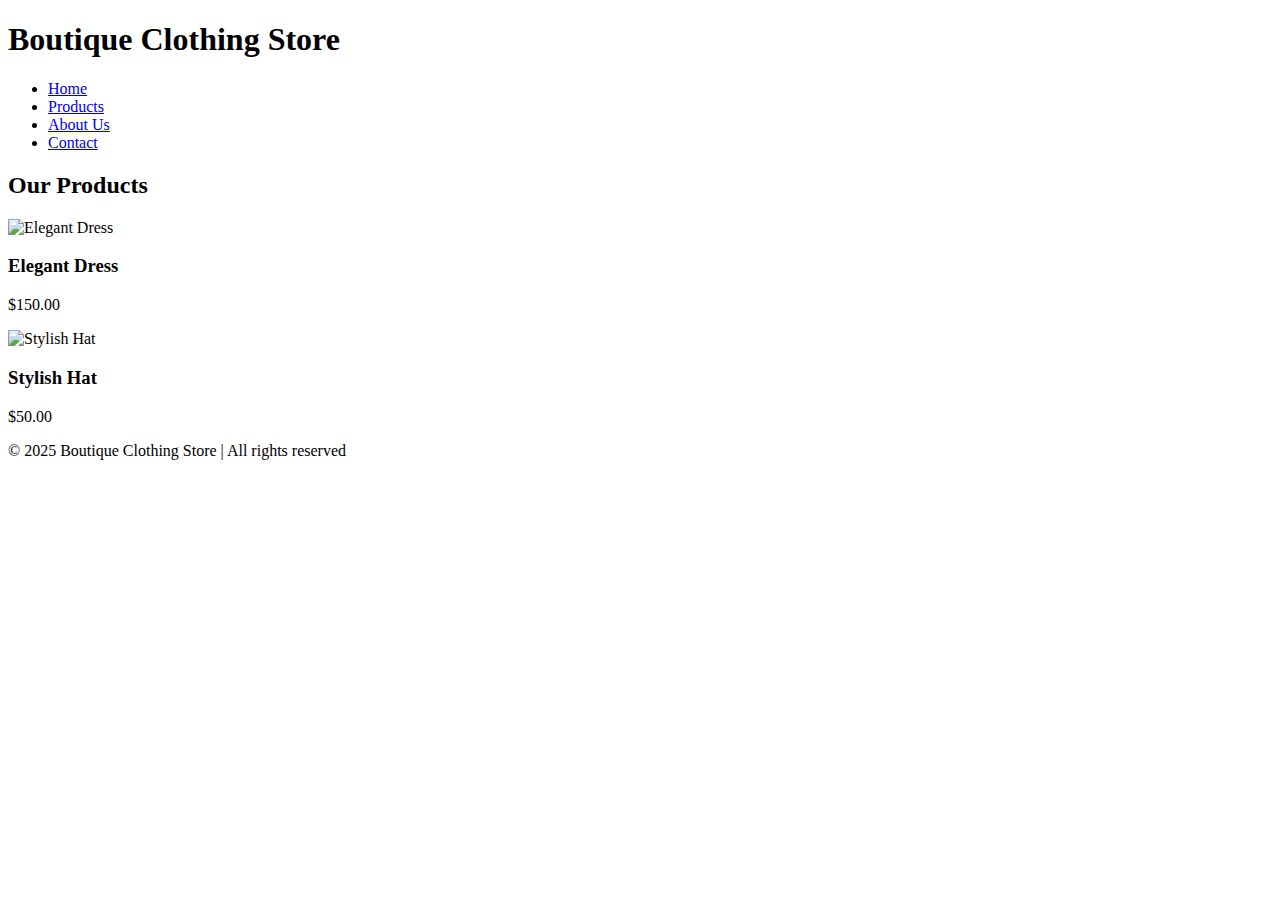
==== products.html @ 3f227d48 "Update and rename pulamea2.html to products.html" ====
<!DOCTYPE html>
<html lang="en">
<head>
    <meta charset="UTF-8">
    <meta name="viewport" content="width=device-width, initial-scale=1.0">
    <title>Products - Boutique Clothing Store</title>
    <link rel="stylesheet" href="style.css">
</head>
<body>
    <header>
        <h1>Boutique Clothing Store</h1>
        <nav>
            <ul>
                <li><a href="index.html">Home</a></li>
                <li><a href="products.html">Products</a></li>
                <li><a href="about.html">About Us</a></li>
                <li><a href="contact.html">Contact</a></li>
            </ul>
        </nav>
    </header>
    <section class="products">
        <h2>Our Products</h2>
        <div class="product-item">
            <img src="images/product1.jpg" alt="Elegant Dress">
            <h3>Elegant Dress</h3>
            <p>$150.00</p>
        </div>
        <div class="product-item">
            <img src="images/product2.jpg" alt="Stylish Hat">
            <h3>Stylish Hat</h3>
            <p>$50.00</p>
        </div>
    </section>
    <footer>
        <p>&copy; 2025 Boutique Clothing Store | All rights reserved</p>
    </footer>
</body>
</html>
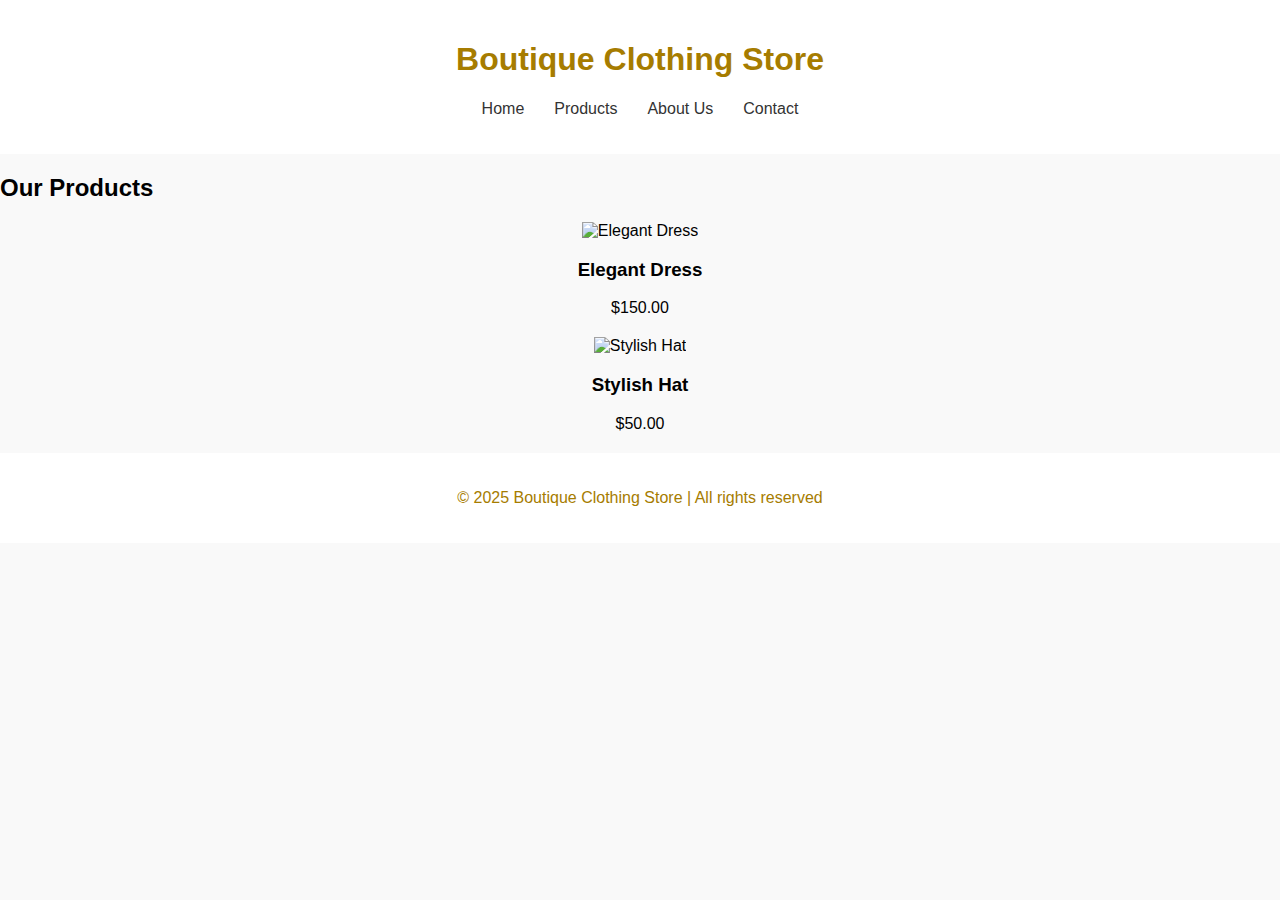
==== commit 709968ac: "Update products.html" ====
--- a/products.html
+++ b/products.html
@@ -21,12 +21,12 @@
     <section class="products">
         <h2>Our Products</h2>
         <div class="product-item">
-            <img src="images/product1.jpg" alt="Elegant Dress">
+            <img src="2752-rochie-eleganta-lunga-r-738-verde-r-738-3136-ver-gallery-13-1200x1800" alt="Elegant Dress">
             <h3>Elegant Dress</h3>
             <p>$150.00</p>
         </div>
         <div class="product-item">
-            <img src="images/product2.jpg" alt="Stylish Hat">
+            <img src="fashionable-hat-cocktail-hat-black-hat" alt="Stylish Hat">
             <h3>Stylish Hat</h3>
             <p>$50.00</p>
         </div>
--- a/style.css
+++ b/style.css
@@ -0,0 +1,39 @@
+/* Add shared styles for all pages here */
+body {
+    font-family: Arial, sans-serif;
+    margin: 0;
+    padding: 0;
+    background-color: #f9f9f9;
+}
+header, footer {
+    text-align: center;
+    padding: 20px;
+    background-color: #fff;
+}
+header h1, footer p {
+    color: #a67c00;
+}
+nav ul {
+    list-style: none;
+    padding: 0;
+    display: flex;
+    justify-content: center;
+}
+nav ul li {
+    margin: 0 15px;
+}
+nav ul li a {
+    text-decoration: none;
+    color: #333;
+}
+.banner {
+    height: 400px;
+    background-color: #ccc;
+    display: flex;
+    align-items: center;
+    justify-content: center;
+}
+.products .product-item {
+    text-align: center;
+    margin: 20px;
+}
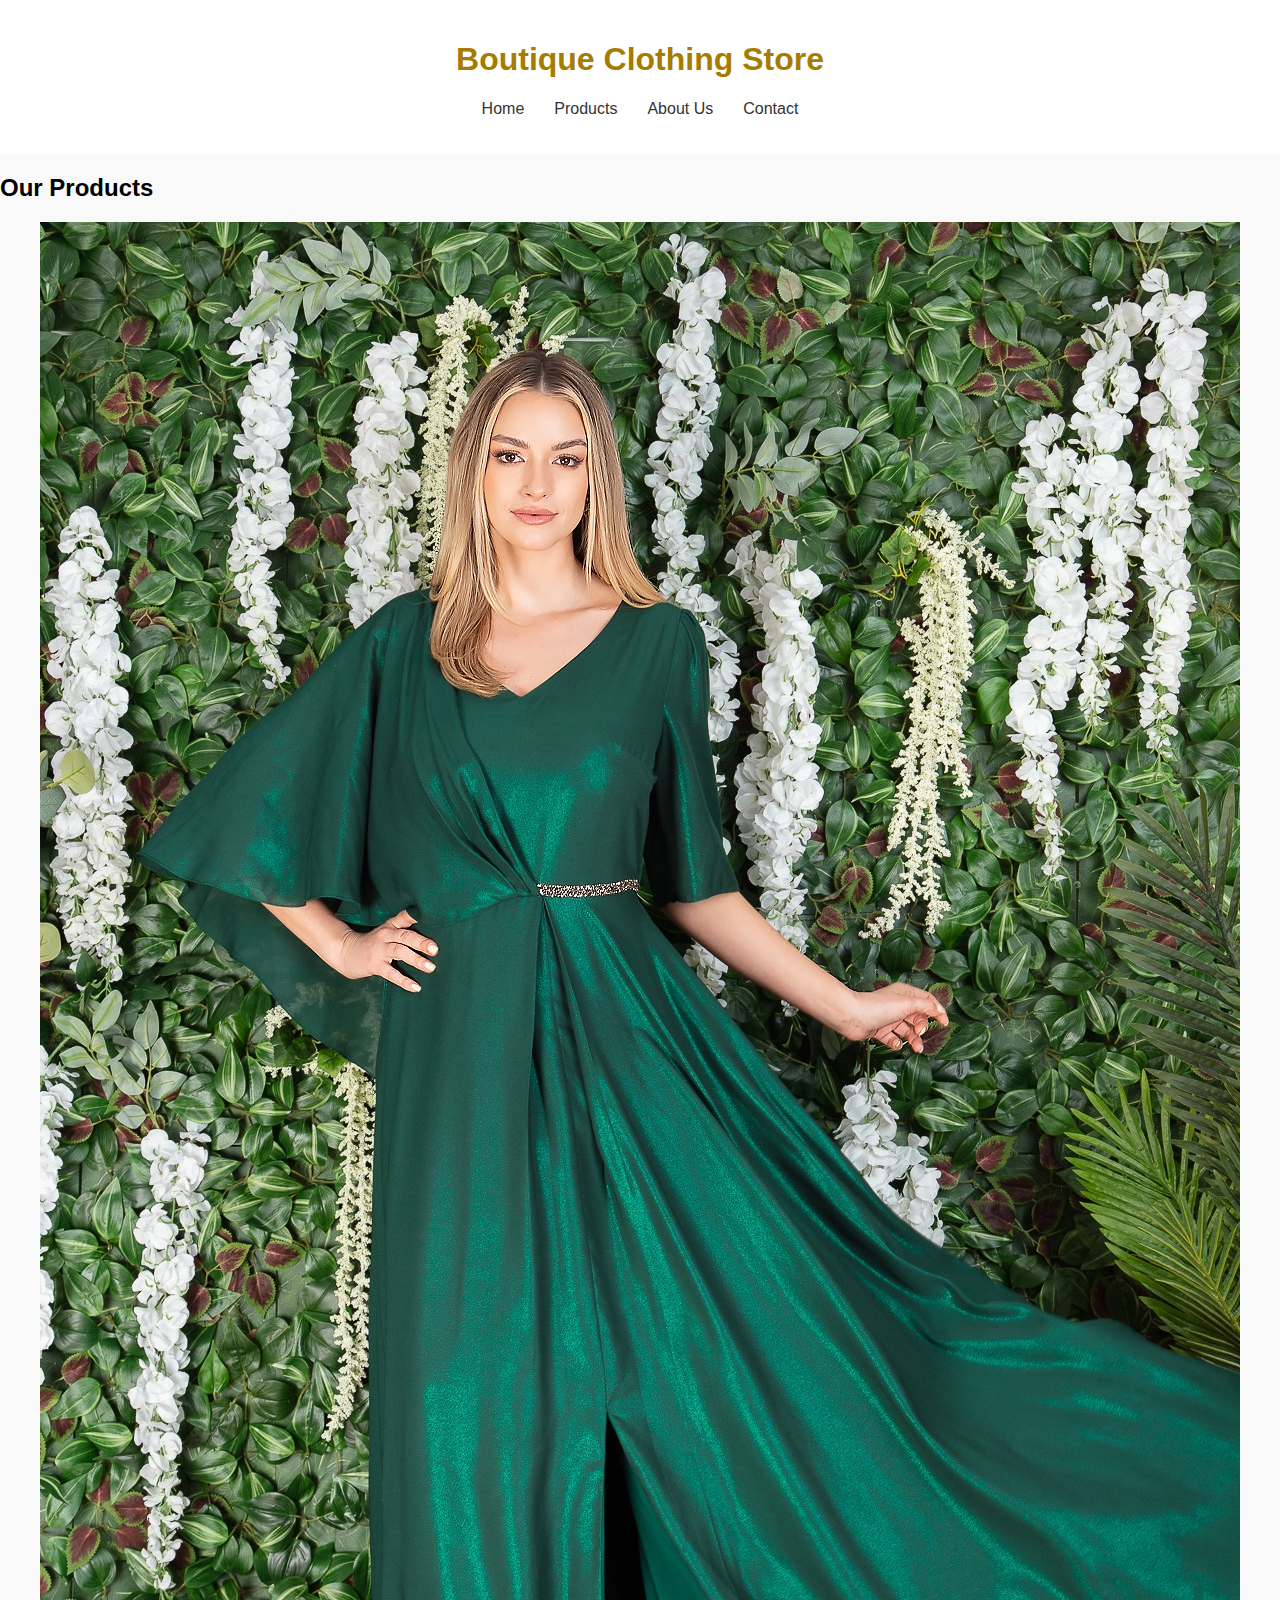
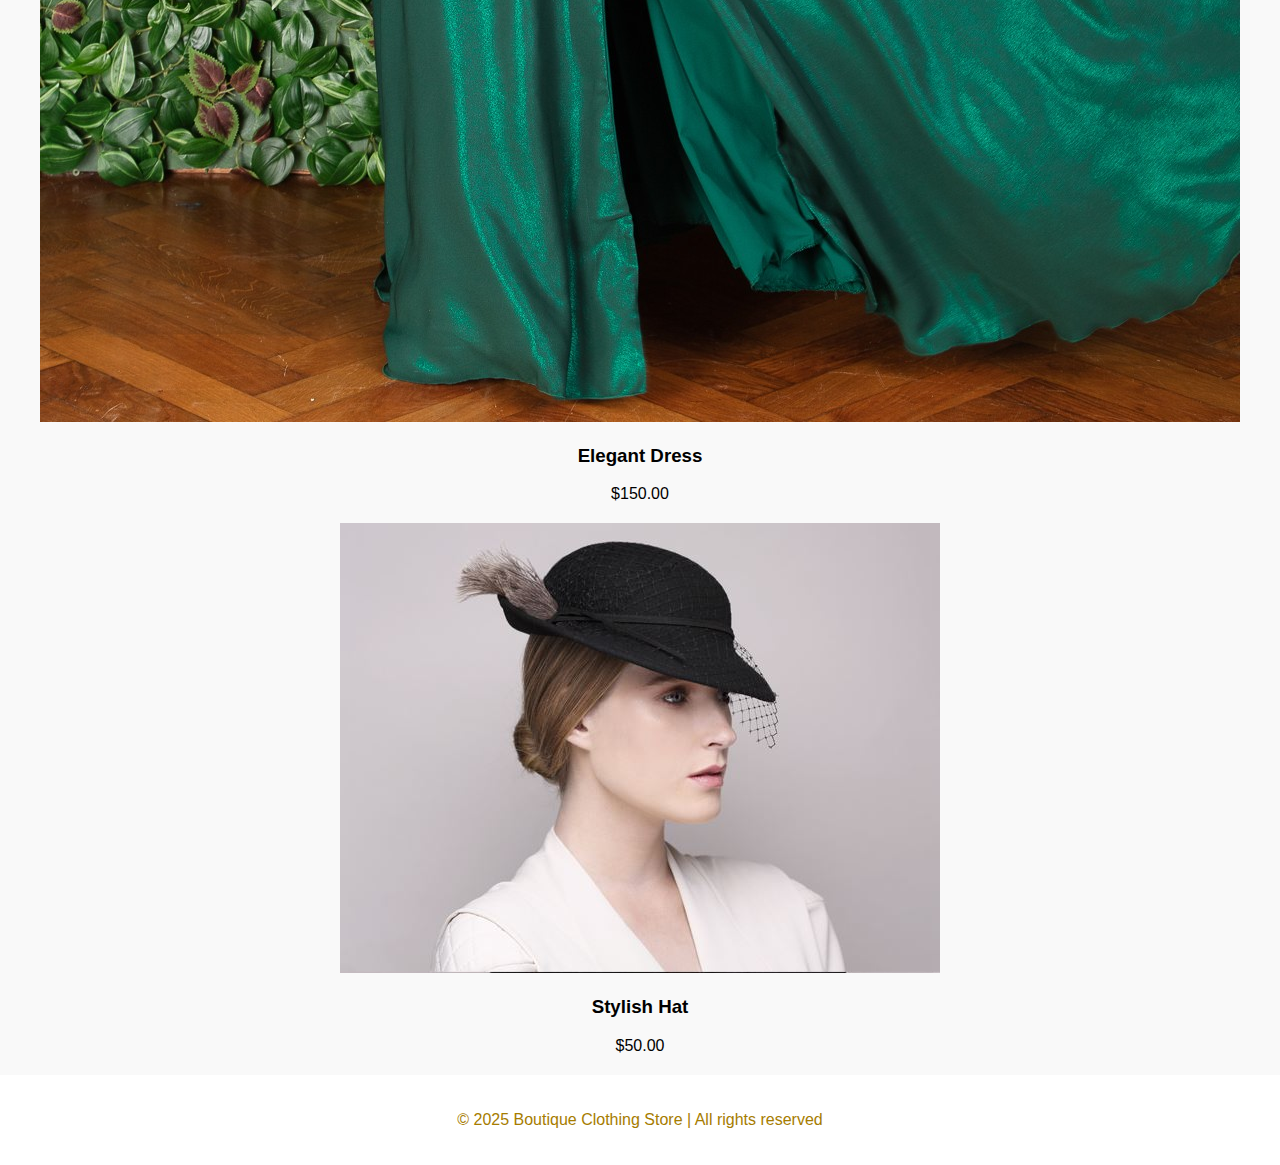
==== commit 0999b5c6: "Update products.html" ====
--- a/products.html
+++ b/products.html
@@ -21,12 +21,12 @@
     <section class="products">
         <h2>Our Products</h2>
         <div class="product-item">
-            <img src="2752-rochie-eleganta-lunga-r-738-verde-r-738-3136-ver-gallery-13-1200x1800" alt="Elegant Dress">
+            <img src="2752-rochie-eleganta-lunga-r-738-verde-r-738-3136-ver-gallery-13-1200x1800.jpg" alt="Elegant Dress">
             <h3>Elegant Dress</h3>
             <p>$150.00</p>
         </div>
         <div class="product-item">
-            <img src="fashionable-hat-cocktail-hat-black-hat" alt="Stylish Hat">
+            <img src="fashionable-hat-cocktail-hat-black-hat.jpg" alt="Stylish Hat">
             <h3>Stylish Hat</h3>
             <p>$50.00</p>
         </div>
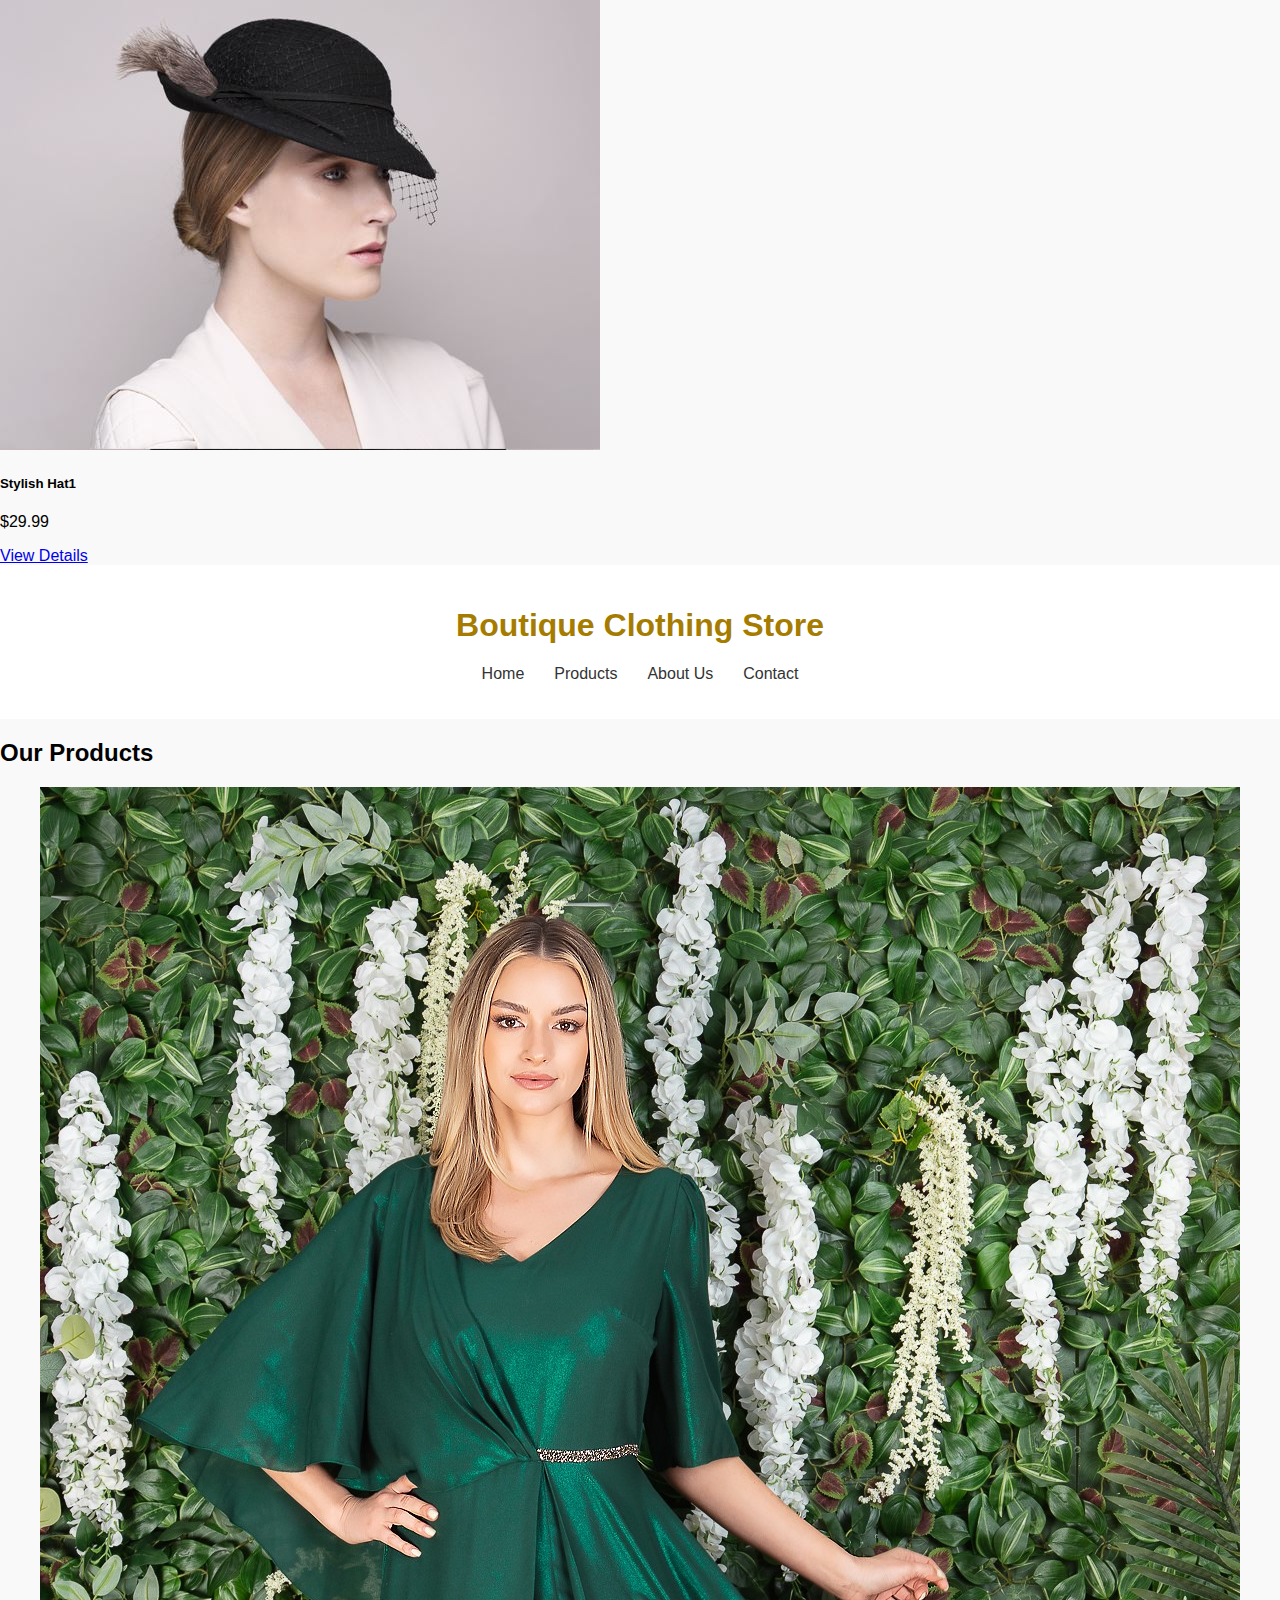
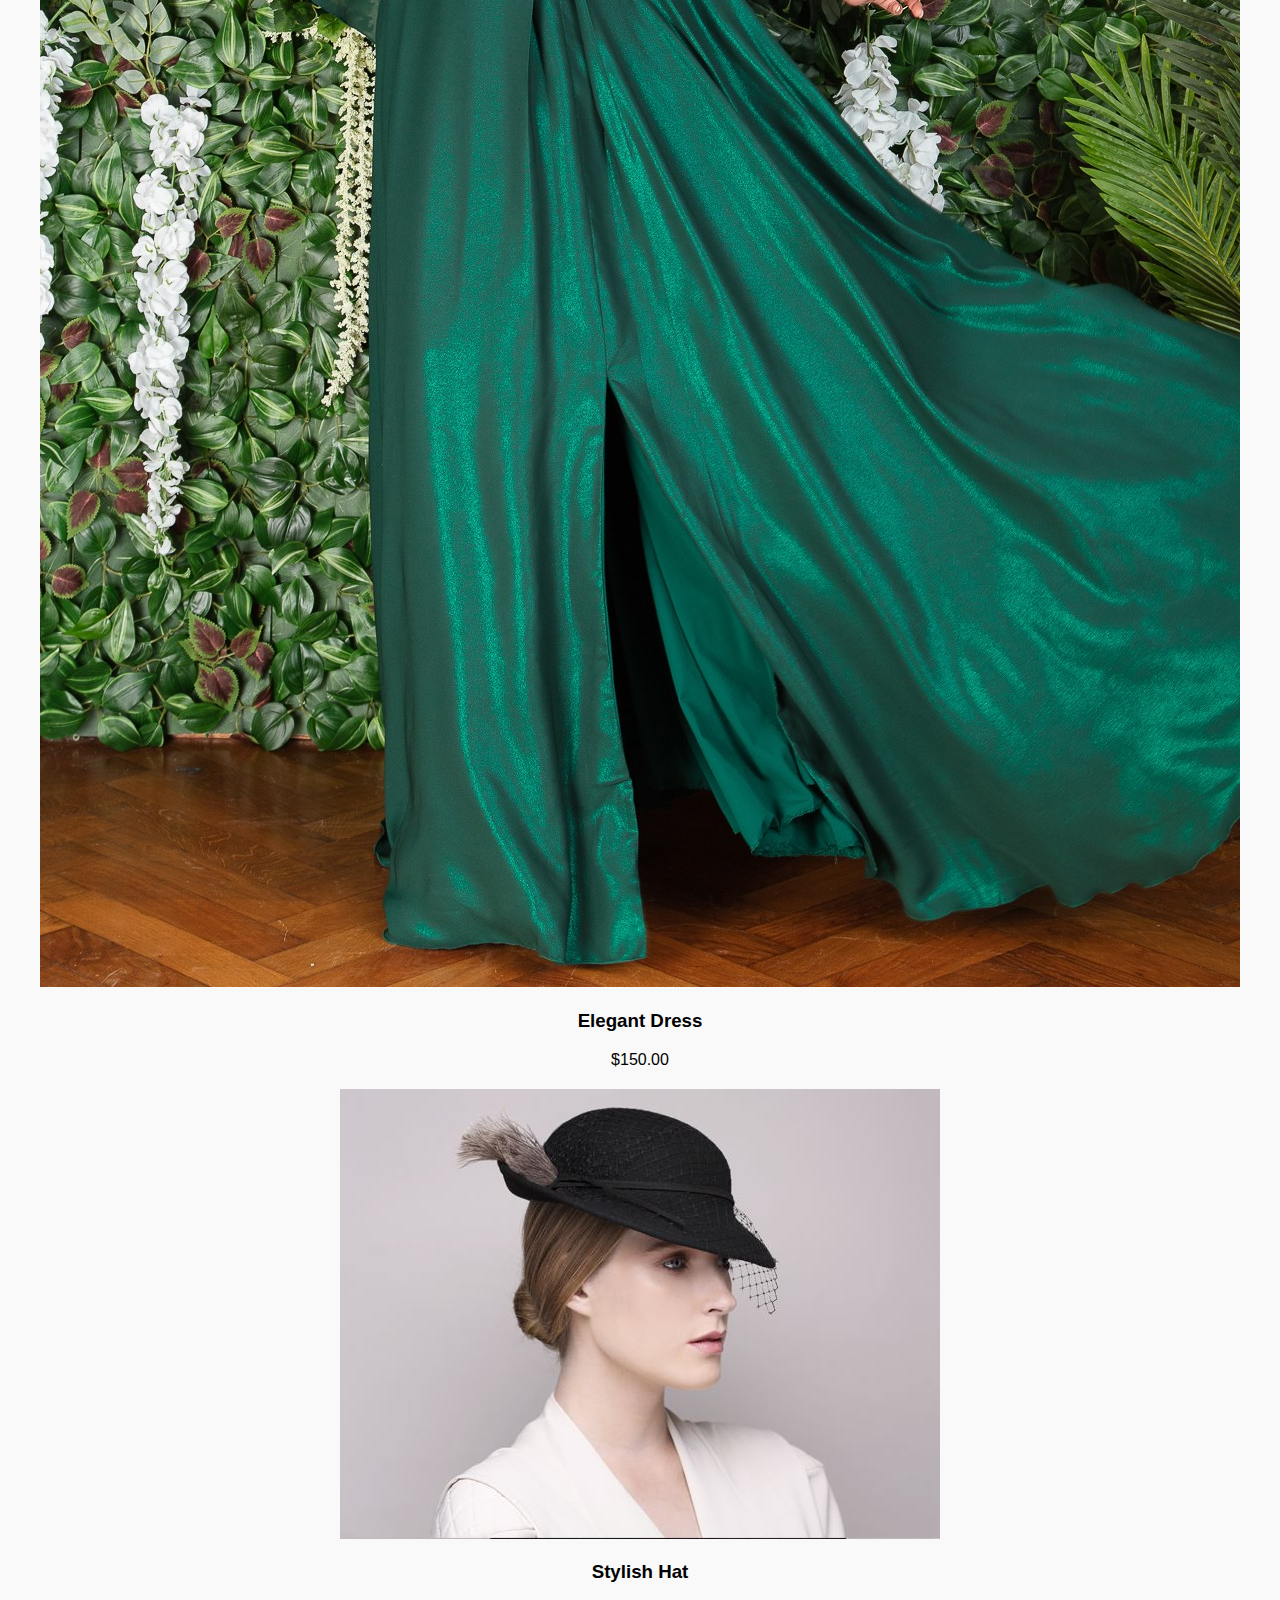
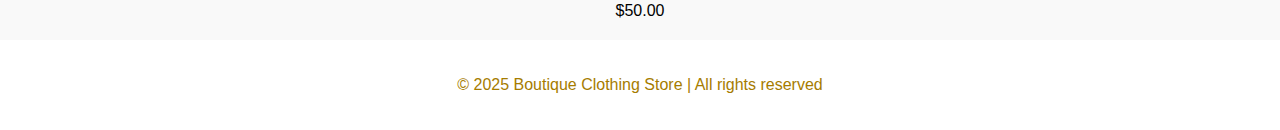
==== commit cfd42f17: "Update products.html" ====
--- a/products.html
+++ b/products.html
@@ -7,6 +7,21 @@
     <link rel="stylesheet" href="style.css">
 </head>
 <body>
+    <div class="container">
+  <div class="row">
+    <div class="col-md-4">
+      <div class="card">
+        <img src="fashionable-hat-cocktail-hat-black-hat.jpg" class="card-img-top" alt="Stylish Hat">
+        <div class="card-body">
+          <h5 class="card-title">Stylish Hat1</h5>
+          <p class="card-text">$29.99</p>
+          <a href="#" class="btn btn-primary">View Details</a>
+        </div>
+      </div>
+    </div>
+    <!-- Repeat for additional products -->
+  </div>
+</div>
     <header>
         <h1>Boutique Clothing Store</h1>
         <nav>
